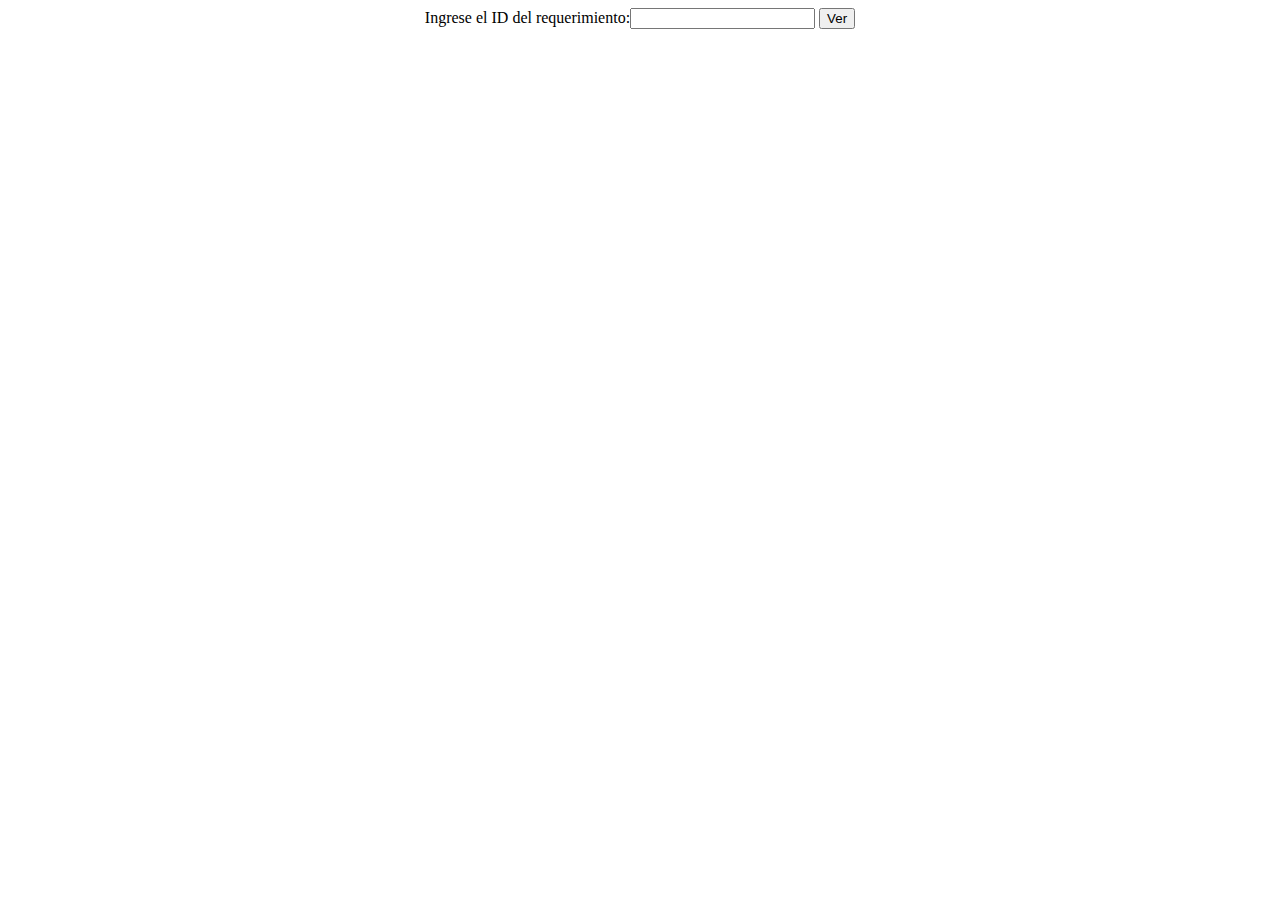
==== web/gestionPerfil.html @ c2d2dc83 "Octava Parte" ====
<html>
    <head>
        <script src="js/jquery-3.2.1.min.js" type="text/javascript"></script>
        <script src="js/gestionPerfil.js" type="text/javascript"></script>
    </head>
    <body>
        <div id="requerimientos"></div>
        <div>
            <center>               
                Ingrese el ID del requerimiento:<input type="text" id="idreq">
                <input type="button" id="verRequerimientos" value="Ver">
            </center>
        </div>
        <div id="requerimientoespecifico"></div>
        <div id="perfiles"></div>
    </body>
</html>
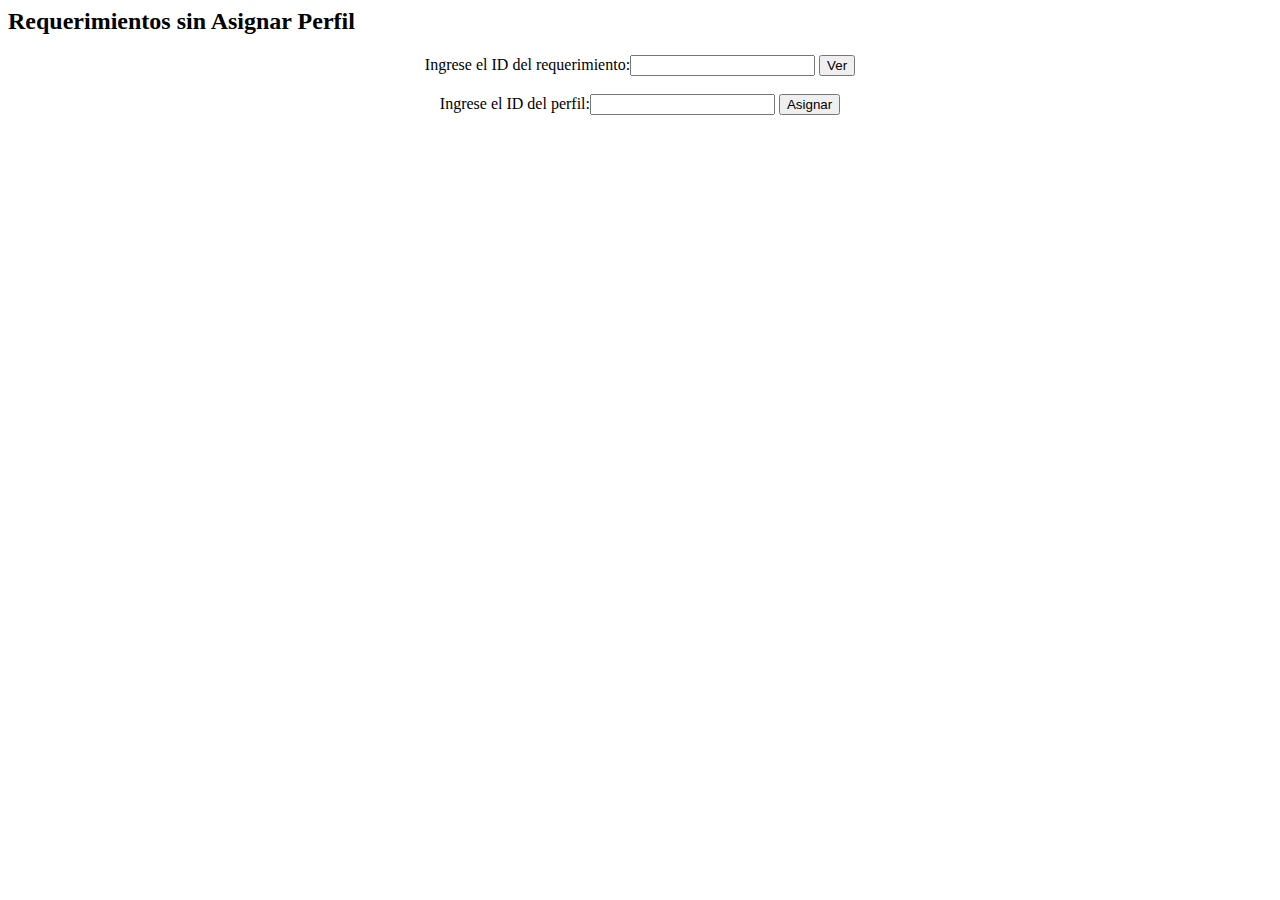
==== commit 5f31e467: "Novena Parte" ====
--- a/web/gestionPerfil.html
+++ b/web/gestionPerfil.html
@@ -4,8 +4,9 @@
         <script src="js/gestionPerfil.js" type="text/javascript"></script>
     </head>
     <body>
+        <h2>Requerimientos sin Asignar Perfil</h2>
         <div id="requerimientos"></div>
-        <div>
+        <div>     
             <center>               
                 Ingrese el ID del requerimiento:<input type="text" id="idreq">
                 <input type="button" id="verRequerimientos" value="Ver">
@@ -13,5 +14,13 @@
         </div>
         <div id="requerimientoespecifico"></div>
         <div id="perfiles"></div>
+        <br>
+        <div>
+            <center>
+                Ingrese el ID del perfil:<input type="text" id="idperf">
+                <input type="button" id="asignarPerfil" value="Asignar">
+                <p id="solicitud"></p>
+            </center>
+        </div>
     </body>
 </html>
